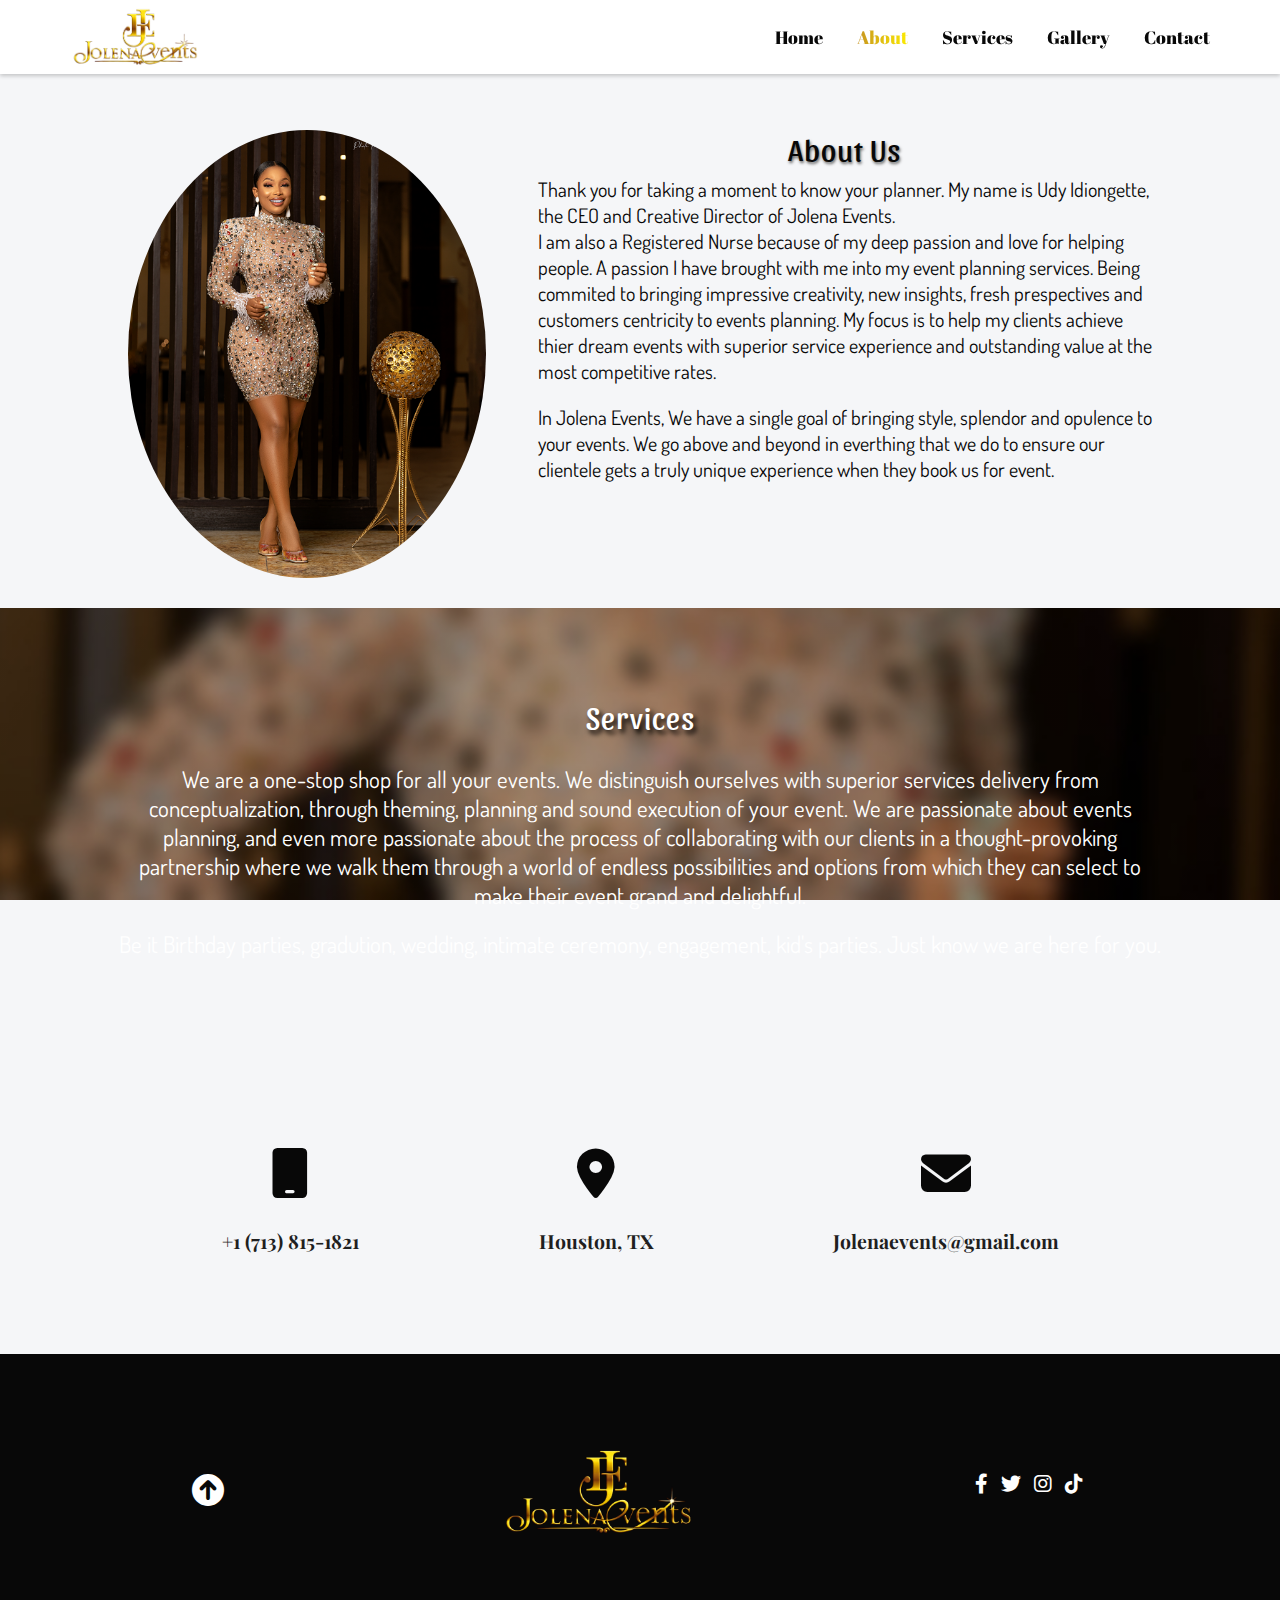
==== Aboutus.html @ a74b3a06 "init" ====
<!DOCTYPE html>
<html lang="en">
<head>
    <meta charset="UTF-8">
    <meta http-equiv="X-UA-Compatible" content="IE=edge">
    <meta name="viewport" content="width=device-width, initial-scale=1.0">
    <title>About Jolena Events</title>
    <!-- Font Awesome -->
    <link rel="stylesheet" href="./css/all.css">
    <!-- Fonts -->
    <link rel="stylesheet" href="/css/fonts.css">
    <!--Owl carousel-->
    <link rel="stylesheet" href="./css/owl.carousel.min.css">
    <link rel="stylesheet" href="./css/owl.theme.default.min.css">
    <!--AOS library-->
    <link rel="stylesheet" href="./css/aos.css">
    <!-- Custom Style -->
    <link rel="shortcut icon" href="./css/assets/Jolena Events Favicon.png"  type="image/x-icon">
    <style>
@import url('../CSS/fonts.css');
:root{
    --bg-black-500: #fcfdff;
    --bg-black-900: #f5f6f8;
    --bg-black-100: #fdf9ff;
    --bg-black-50: #e8dfec;
    --text-black-900: #080808;
    --text-black-700: #504e70;
    --text-gray:#3f4954;

    /* theme font-family */
    --Clicker:'Clicker', cursive;
    --Poppins:'Poppins', cursive;
    --Sansita: 'Sansita', cursive;
    --Abril: 'Abril', cursive;
}

*{
    margin: 0;
    padding: 0;
    font-family: 'Dosis', sans-serif;
    box-sizing: border-box;
}

html{
    scroll-behavior: smooth;
}

body{
    background-color:var(--bg-black-900);
    color:var(--text-black-900);

}
.container{ 
    padding: 10px 10%;
} 

.container2{
    margin: 0 5vw;
}

.container3{
    max-width: 1140px;
    margin: auto;
}

a{
    text-decoration: none;
}

:before,:after{
    box-sizing: border-box;
}

img{
    max-width: 100%;
    vertical-align: middle;
}

header,
section,
footer{
    display: block;
    width: 100%;
}

.row{
    display: flex;
    flex-wrap: wrap;
}

.justify-content-between{
    justify-content: space-between;
}

.align-items-center{
    align-items: center;
}

/* header */

.header{
    position: fixed;
    width: 100%;
    left: 0;
    top: 0;
    z-index: 99;
    transition: all 0.5s ease;
    background-color: #ffffff;
    box-shadow: 0 2px 4px 0 rgba(0,0,0,.2);
}

.header.fixed{
    background-color: #ffffff;
    box-shadow: 0 2px 4px 0 rgba(0,0,0,.2);
}

.header .logo{
    display: block;
    transition: all 0.5s ease;
}

.hamburger-btn div{
    width: 50px;
    height: 50px;
    margin: -8px;
    position: relative;
    cursor: pointer;
    display: none;
}

.header.fixed .hamburger-btn span{
    transition: all 0.5s ease;
}

.hamburger-btn span{
    background: #080808;
    width: 25px;
    height: 3px;
    display: block;
    position: absolute;
    top: 50%;
    left: 50%;
    transform: translate(-50%, -50%);
    transition: transform 0.5s, width 0.5s;
}

.hamburger-btn .line-1{
    transform: translate(-50%, -10px);
}

.hamburger-btn .line-3{
    transform: translate(-50%, 7px);
}

.openmenu .line-1{
    transform: translate(-50%, -50%) rotate(-45deg);
}

.openmenu .line-2{
    width: 0;
}

.openmenu .line-3{
    transform: translate(-50%, -50%) rotate(45deg);
}

.header .nav{
    font-size: 18px;
    font-weight: 500;
}

.header .nav ul{
    list-style-type: none;
    margin: 0;
    padding-top: 0;
}

.header .nav ul li{
    display: inline-block;
    margin-left: 30px;
}

.header .nav ul li a.active{
    background: linear-gradient(to right, #c69320 0%, #fceb01 100%);
    -webkit-background-clip: text;
    color: transparent;
}

.header .nav ul li a{
    font-family: 'Abril', sans-serif;
    display: block;
    padding: 25px 0;
    transition: scale .2 ease;
    color: #080808;
}

.header .nav ul li a:hover{
    color: #e4d01e;
    scale: 1.05;
}

.header .nav ul li a:active{
    scale: 0.95;
}

/* -----------about------------ */
#about{ 
    padding: 120px 0 20px;
    color: #080808;
} 
.row{ 
    display: flex;
    justify-content: space-between; 
    flex-wrap: wrap;
} 
.about-col-1{ 
   flex-basis: 35%;
} 
.about-col-1 img{ 
    width: 100%; 
    border-radius: 50%;
} 

.about-col-2{ 
    flex-basis: 60%;
} 
.sub-title{ 
    font-size: 30px;
    font-weight: 200;
    color: #080808;
    letter-spacing: 1px;
    text-align: center;
    font-family: 'Sansita', sans-serif;
    margin-bottom: 10px;
    text-shadow: 1px 2px 3px #636363;
}

.acp{
    font-family: 'Dosis', sans-serif;
    font-size: 20px;
    text-align: left;
    margin-bottom: 10px;
}

.sub-content p{
    font-size: 20px;  
    margin: 20px 0;
}

/* static photo2 */
.pic2 .photo{
    background-size: cover;
    background-repeat: no-repeat;
    background-attachment: fixed;
    background-position: top;
    margin-bottom: 80px;
    overflow: hidden;
}
.container-about{
    position: relative;
    padding: 80px 8%;
}

.container-about .video-container{
    display: flex;
    flex: 0 0 100%;
    justify-content: center;
    flex-wrap: wrap;
    padding: 10px;
}

.sub-content-2{
    color: #ffff;
}

.sub-content-2 p{
    text-align: center; 
    font-size: 23px; 
    margin: 20px 0; 
}

.x h1 span {
    background: transparent;
    font-family: 'Sansita', sans-serif;
    font-size: 30px;
    padding: 0 10px;
    color:#fff ;
    text-shadow: 3px 4px 5px #000;
}

.x h1{
    border-bottom: none;
}

/* contact items */

.home-list{
    margin: 5px 0 100px 0;
    top: 50px;
    display: flex;
    justify-content: center;
}

.home-list div{
    padding:0 90px;
    font-size: 13px;
    font-weight: 300;
}

.home-list div i{
    font-size: 50px;
    margin-bottom: 30px;
    display: flex;
    justify-content: center;
}

.home-list div p{
    color: #1f1f1f;
    font-family: 'Playfair', sans-serif;
    text-align: center;
    font-size: 19.5px;
}

/* Footer */
.container-footer{
    background: #080808;
    padding: 90px 15%;
    display: flex;
    justify-content: space-between;
}

.move-up{
    padding-top: 30px;
}

.move-up:hover{
    scale: 1.05;
}

.move-up:active{
    scale: 0.95;
}

.move-up span{
    color: #ffffff;
    cursor: pointer;
}

.move-up span:hover{
    color: #e4d01e;
}

.logo2{
    margin-left: 0%;
}

.follow{
    padding-top: 30px;
}

.follow i{
    font-size: 20px;
    padding: 0 5px;
    transition: scale .2 ease;
    color: #fff;
}

.follow i:hover{
    scale: 1.05;
    color: #e4d01e;
}

.follow i:active{
    scale: 0.95;
}

/* Responsive Design */
@media(max-width: 1200px){
    .home-list{
        display: block;
        top: 0;
    }

    .home-list div{
        padding: 40px 0;
        font-size: 13px;
        font-weight: 300;
    }

    .header .nav ul{
        margin-right: 30px;
    }

}

@media(max-width: 767px){
    .header .logo{
        margin-top: 5px;
        margin-left: 10px;
    }

    .header .hamburger-btn div{
        display: flex;
        margin-right: 2px;
    }

    .header .nav{
        flex: 0 0 100%;
        max-width: 100%;
        background-color: #ffffff;
        display: none;
    }

    .header .nav ul li{
        display: block;
        margin: 0;
        padding: 0;
    }

    .header .nav ul li a{
        padding: 20px 20px;
        color: #080808;
        transition: all 0.5s ease;   
    }

    .header .nav ul li:hover{
        background-color: #f0f4fa;
        transition: none;
    }

    .container-footer{
        display: block;
        text-align: center;
        align-items: center;
    }    
    .move-up{
        margin-bottom: 70px;
        margin-left: 6%;
    }

    .logo2{
        margin-top: 50px;
        margin-left: 0;
    }

    .follow{
        margin-top: 50px;
    }

    footer{
        height: 70vh;
        background: #080808;
        justify-content: space-between;
    }
}

 @media only screen and (max-width: 700px){
    .sub-title{
        font-size: 40px;
        text-align: center;
    }
    .about-col-1, .about-col-2{
        flex-basis: 100%;
    }
    .about-col-1{
        margin-bottom: 30px;
    }
 }
</style>
</head>
<body>
<!-- header start -->
<header class="header">
    <div class="container3">
        <div class="row align-items-center justify-content-between">
            <div class="brand-name">
                <a href="index.html"><img src="./css/assets/jolena Image resized.png" class="logo" style="height: 4rem;" alt=""></a>
            </div>
            <div class="hamburger-btn" id="hamburger-btn">
                <div>
                  <span class="line-1"></span>
                  <span class="line-2"></span>
                  <span class="line-3"></span>
                </div>
              </div>
            <div class="nav">
                <ul>
                    <li><a href="index.html">Home</a></li>
                    <li><a href="#" class="active">About</a></li>
                    <li><a href="Services.html">Services</a></li    >
                    <li><a href="Gallery.html">Gallery</a></li>
                    <li><a href="Contacts.html">Contact</a></li>
                </ul>
            </div>
        </div>
    </div>
</header>
<!-- header end -->

    <!-- ------about------ --> 
        <div id="about">
            <div class="container"> 
                <div class="row">
                    <div class="about-col-1" data-aos="zoom-in-down" data-aos-duration="1000" data-aos-delay="200">
                        <img src="./assets/IMG_6799.PNG" alt="about-1">
                    </div> 
                    <div class="about-col-2">
                        <h1 class="sub-title">About Us</h1> 
                        <p class="acp">Thank you for taking a moment to know your planner. My name is Udy Idiongette, the CEO and Creative Director of Jolena Events. <br> I am also a Registered Nurse because
                            of my deep passion and love for helping people. A passion I have brought with me into my event planning services.
                            Being commited to bringing impressive creativity, new insights, fresh prespectives and customers centricity
                            to events planning. My focus is to help my clients achieve thier dream events with superior service experience and outstanding value at the most competitive
                            rates.
                        </p>    
                            <div class="sub-content">
                                <p>In Jolena Events, We have a single goal of bringing style, splendor and opulence
                                to your events. We go above and beyond in everthing that we do to ensure our clientele
                                gets a truly unique experience when they book us for event.</p> 
                            </div>
                        </div>
                    </div>
                </div>
            </div>
        </div>
<!-- static photo2 -->
<div class="pic2">
    <div class="photo" style="background-image: linear-gradient( rgba(0, 0, 0, 0.3),rgba(0,0,0,0.3)), url(./assets/Bured\ sec-pix.jpg);">
        <div class="container-about">
            <div class="video-container">
                <div class="sub-content x">
                    <h1 class="sub-title x"><span>Services</span></h1>
                </div>
                <div class="sub-content-2">
                    <p>We are a one-stop shop for all your events. We distinguish ourselves with superior services 
                    delivery from conceptualization, through theming, planning and sound execution of your event.
                    We are passionate about events planning, and even more passionate about the process of collaborating with our clients in a thought-provoking partnership where we walk them through a world of endless
                    possibilities and options from which they can select to make their event grand and delightful.
                    <p>Be it Birthday parties, gradution, wedding, intimate ceremony, engagement, kid's parties. Just know we are here for
                    you.
                    </p>
                </div> 
            </div>
        </div>   
    </div> 
</div>
        
    <!-- home contact -->
    <div id="home-contact">
        <div class="container2">
            <div class="home-list">
                <div>
                    <i class="fa-solid fa-mobile"></i>
                    <a href="tel:+1 (713) 815-1821"><p>+1 (713) 815-1821</p></a>
                </div>
                <div>
                    <i class="fas fa-map-marker-alt"></i>
                    <p>Houston, TX</p>
                </div>
                <div>
                    <i class="fas fa-envelope"></i>
                    <a href="mailto:"><p>Jolenaevents@gmail.com</p></a>
                </div>
            </div>
        </div>
    </div>
<!-- home contact end -->
<!-- footer start -->
<footer>
    <div class="footer" style="height: 100%;">
        <div class="container-footer">
            <div class="move-up">
                <span><i class="fas fa-arrow-circle-up fa-2x"></i></span>
            </div>
            <div class="logo2">
                <img src="./css/assets/jolena Image resized.png" style="height: 6rem;" alt="about-col-2">
            </div>
            <div class="follow">
                <i class="fab fa-facebook-f"></i>
                <i class="fab fa-twitter"></i>
                <a href="https://instagram.com/jolenaevents_?igshid=ZjE2NGZiNDQ="><i class="fab fa-instagram"></i></a>
                <a href="https://www.tiktok.com/@jolenaevents?fbclid=PAAabKR7lM6XKFQKBXJzfFiPvjZs_xx0U03we3cGJgPhLUKoy5DLqd8iB_T5k"><i class="fab fa-tiktok"></i></a>
            </div>            
        </div>
    </div>
</footer>
<!-- footer ends -->
        <script>
            var menu = document.getElementById("hamburger-btn");
            
            menu.onclick = function(){
                menu.classList.toggle("openmenu");
            }
        </script>    
<!--jquery library file-->
<script src="./js/jquery3.6.0.main.js"></script>

<!--Owl carsouel js-->
<script src="./js/owl.carousel.min.js"></script>
<script src="./js/owl.carousel.js"></script>
    
    
<!--Aos library-->
<script src="./js/aos.js"></script>
          
<!--Custom javascript-->
<script src="./js/mainnewtemp.js"></script>
</body>
</html>
---- css/fonts.css ----
/* font-family: Clicker */
@font-face{
    font-family: Clicker;
    src: url('../fonts/Clicker_Script/ClickerScript-Regular.ttf');
}

/* font-family: Poppins */
@font-face{
    font-family: Poppins;
    src: url('../fonts/Poppins/Poppins-Regular.ttf');
}

/* font-family: Playfair */
@font-face{
    font-family: Playfair;
    src: url('../fonts/Playfair_Display/static/PlayfairDisplay-Bold.ttf');
}

/* font-family: Abel */
@font-face{
    font-family: Abel;
    src: url('../fonts/Abel/Abel-Regular.ttf');
}

/* font-family: Anton */
@font-face{
    font-family: Anton;
    src: url('../fonts/Anton/Anton-Regular.ttf');
}

/* font-family: Abril FatFace */
@font-face{
    font-family: Abril;
    src: url('../fonts/Abril_Fatface/AbrilFatface-Regular.ttf');
}

/* font-family: Sansita*/
@font-face{
    font-family: Sansita;
    src: url('../fonts/Sansita/Sansita-Regular.ttf');
}

/* font-family: Josefin */
@font-face{
    font-family: Josefin;
    src: url('../fonts/Josefin_Sans/JosefinSans-Italic-VariableFont_wght.ttf');
}

/* font-family: Lexend */
@font-face{
    font-family: Lexend;
    src: url('../fonts/Lexend_Deca/LexendDeca-VariableFont_wght.ttf');
}

/* font-family: Livvic */
@font-face{
    font-family: Livvic;
    src: url('../fonts/Livvic/Livvic-Regular.ttf');
}

/* font-family: Dosis */
@font-face{
    font-family: Dosis;
    src: url('../fonts/Dosis/Dosis-VariableFont_wght.ttf');
}
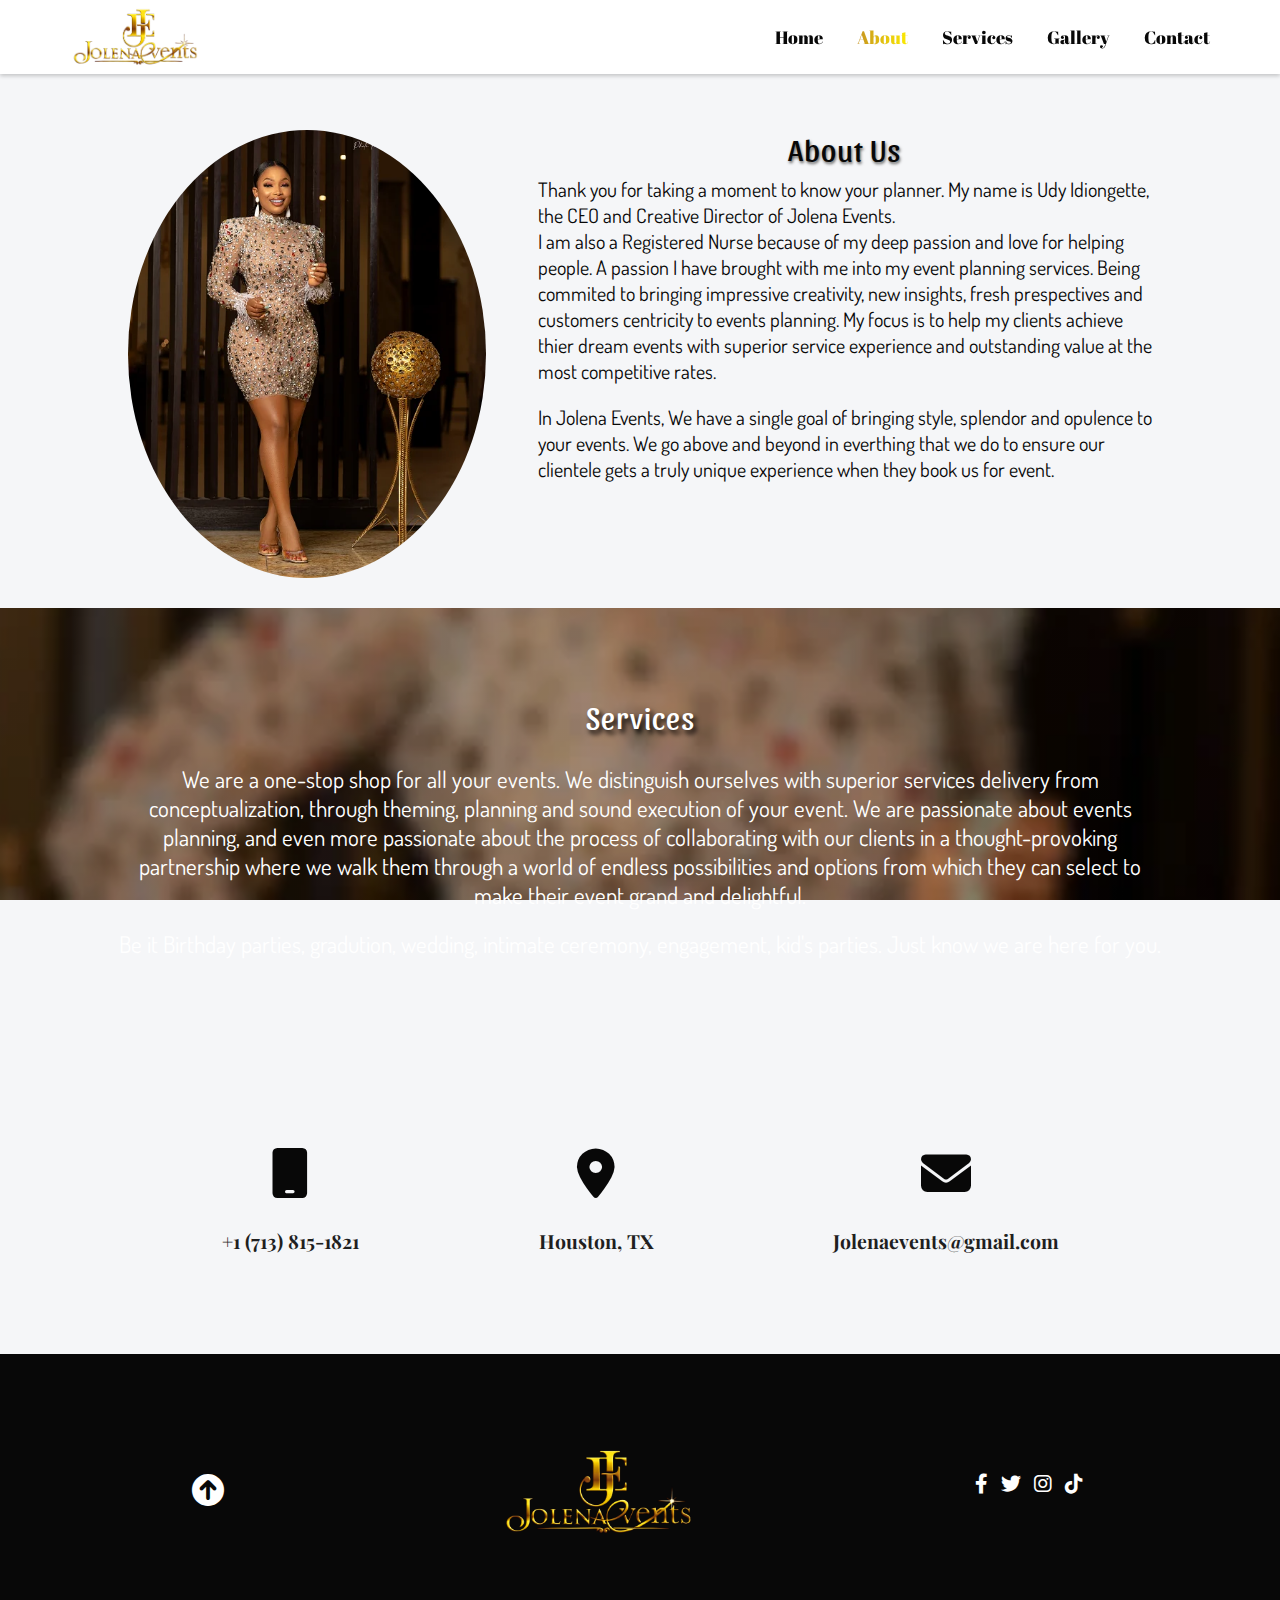
==== commit a729ff61: "init" ====
--- a/Aboutus.html
+++ b/Aboutus.html
@@ -502,7 +502,7 @@
             <div class="container"> 
                 <div class="row">
                     <div class="about-col-1" data-aos="zoom-in-down" data-aos-duration="1000" data-aos-delay="200">
-                        <img src="./assets/IMG_6799.PNG" alt="about-1">
+                        <img src="./assets/IMG_6799.webp" alt="about-1">
                     </div> 
                     <div class="about-col-2">
                         <h1 class="sub-title">About Us</h1> 
@@ -524,7 +524,7 @@
         </div>
 <!-- static photo2 -->
 <div class="pic2">
-    <div class="photo" style="background-image: linear-gradient( rgba(0, 0, 0, 0.3),rgba(0,0,0,0.3)), url(./assets/Bured\ sec-pix.jpg);">
+    <div class="photo" style="background-image: linear-gradient( rgba(0, 0, 0, 0.3),rgba(0,0,0,0.3)), url(./assets/Bured\ sec-pix.webp);">
         <div class="container-about">
             <div class="video-container">
                 <div class="sub-content x">
